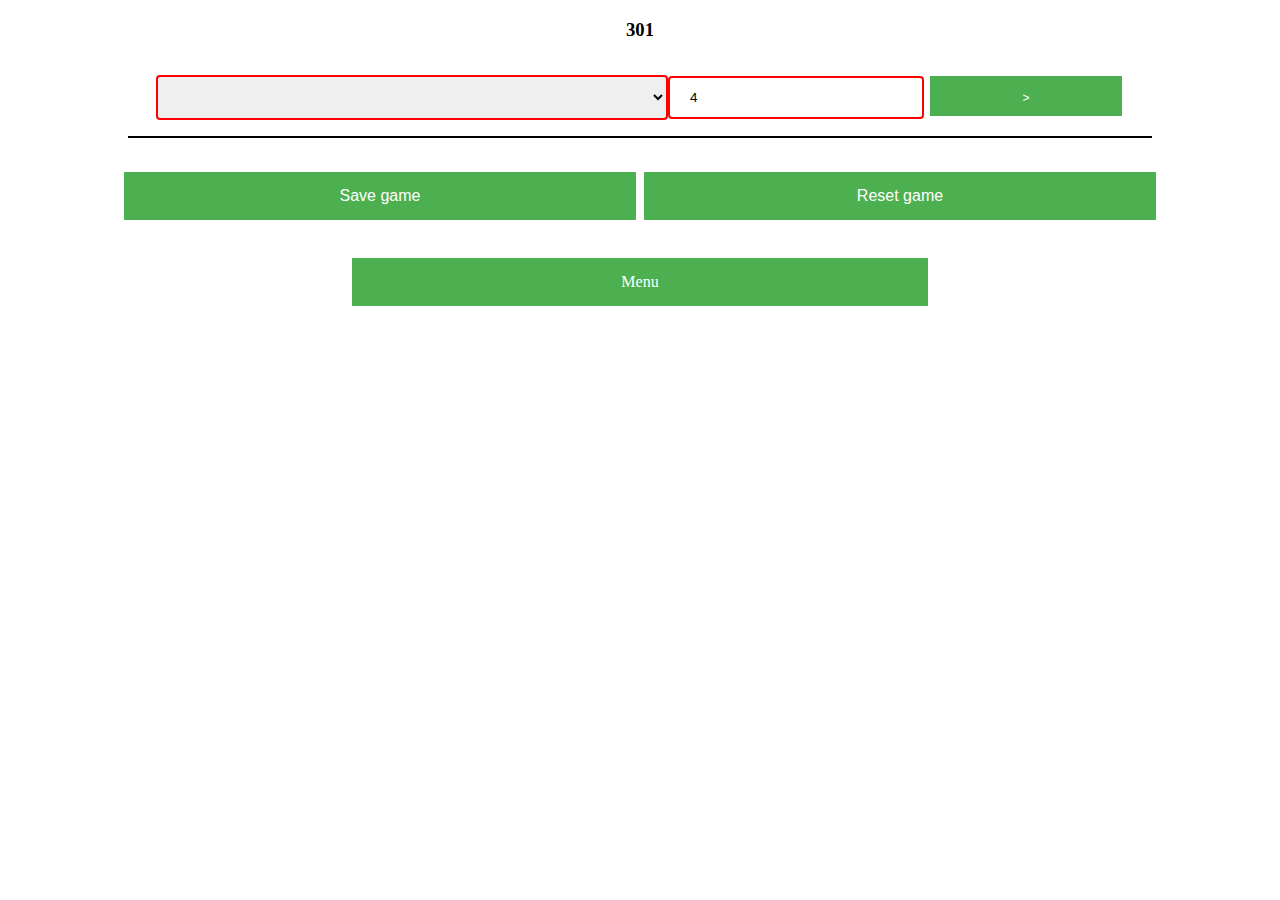
==== 301.html @ 3d4f90cf "Add files via upload" ====
<!DOCTYPE html>
<meta name="viewport" content="width=device-width, initial-scale=1.0, maximum-scale=1.0, user-scalable=0" />
<html>


	<head>
		<link rel="stylesheet" href="css/style.css">
		
		<style> body {padding: 0; margin: 0;} </style>
	</head>
	<body>
	
		<div class="center">
			<h3>301</h3>
			<select id="select" class="myList" class="myList" style="display: none; width: 40%;">
			<input type="number" id="score" placeholder="Scored" value="4" min="0" max="180" style="display: none; width: 20%;">
			<button class="button_compute" id="register" onClick="button_register()" style="display: none;">></button>
			<table id="table" style="display: none; width: 80%;" align="center"></table>
		</div>
		
		
		<div class="center">
			<p id="rules">The goal is to score 301 points. Each player will fire 3 shots turn by turn. Players need to be carefull to not go score over 301 or they will loose he game.</p>
			<p id="info">Number of players :</p>
			<input type="number" id="playerNumber" placeholder="How many players ?" value="4"></input>
			<button class="button_compute" id="go" onClick="button_compute()">></button>
		</div>
		
		
		<div class="center" id="name_holder">

		</div>
		
		
		<div class="center" id="name_holder">
			<button class="button_compute" id="enter_player" onClick="enter_player()" style="display:none;">></button>
		</div>
		
		
		<div class="center">
			<button class="button" id="save" onClick="button_save()" style="display: none;">Save game</button>
			<button class="button" id="reset" onClick="button_reset()" style="display: none;">Reset game</button>
		</div>
		
		
		<div class="center">
			<a class="button_link" href="index.html">Menu</a>
		</div>
		
	</body>
	<script src="js/301.js"></script>
</html>
---- css/style.css ----
table, th, td {
    border: 1px solid black;
}



input[type=number], select {
  width: 70%;
  padding: 12px 20px;
  margin: 16px 0;
  display: inline-block;
  border: 1px solid #ccc;
  border-radius: 4px;
  box-sizing: border-box;
  border:solid 2px red;    
}

input[type=text], select {
  width: 70%;
  padding: 12px 20px;
  margin: 16px 0;
  display: inline-block;
  border: 1px solid #ccc;
  border-radius: 4px;
  box-sizing: border-box;
  border:solid 2px red;    
}

.myList{
  width: 70%;
  padding: 12px 20px;
  margin: 16px 0;
  border: 1px solid #ccc;
  border-radius: 4px;
  box-sizing: border-box;
  border:solid 2px red;    
}


.button {
  background-color: #4CAF50;
  border: none;
  color: white;
  padding: 15px 32px;
  text-align: center;
  text-decoration: none;
  display: inline-block;
  font-size: 16px;
  margin: 4px 2px;
  cursor: pointer;
  width: 40%;
  height: 40 px;
}

.button_compute {
  background-color: #4CAF50;
  border: none;
  color: white;
  padding: 15px 32px;
  text-align: center;
  text-decoration: none;
  display: inline-block;
  font-size: 12px;
  margin: 4px 2px;
  cursor: pointer;
  width: 15%;
  height: 40px;
}

.button_link {
  background-color: #4CAF50;
  border: none;
  color: white;
  padding: 15px 32px;
  text-align: center;
  text-decoration: none;
  display: inline-block;
  font-size: 18px;
  margin: 4px 2px;
  cursor: pointer;
  font-size: 16px;
  width: 40%;
}

.canvas{
  margin-top: 45px;
}

.center {
  width: 100%;
  text-align: center;
  margin-bottom: 30px;
}
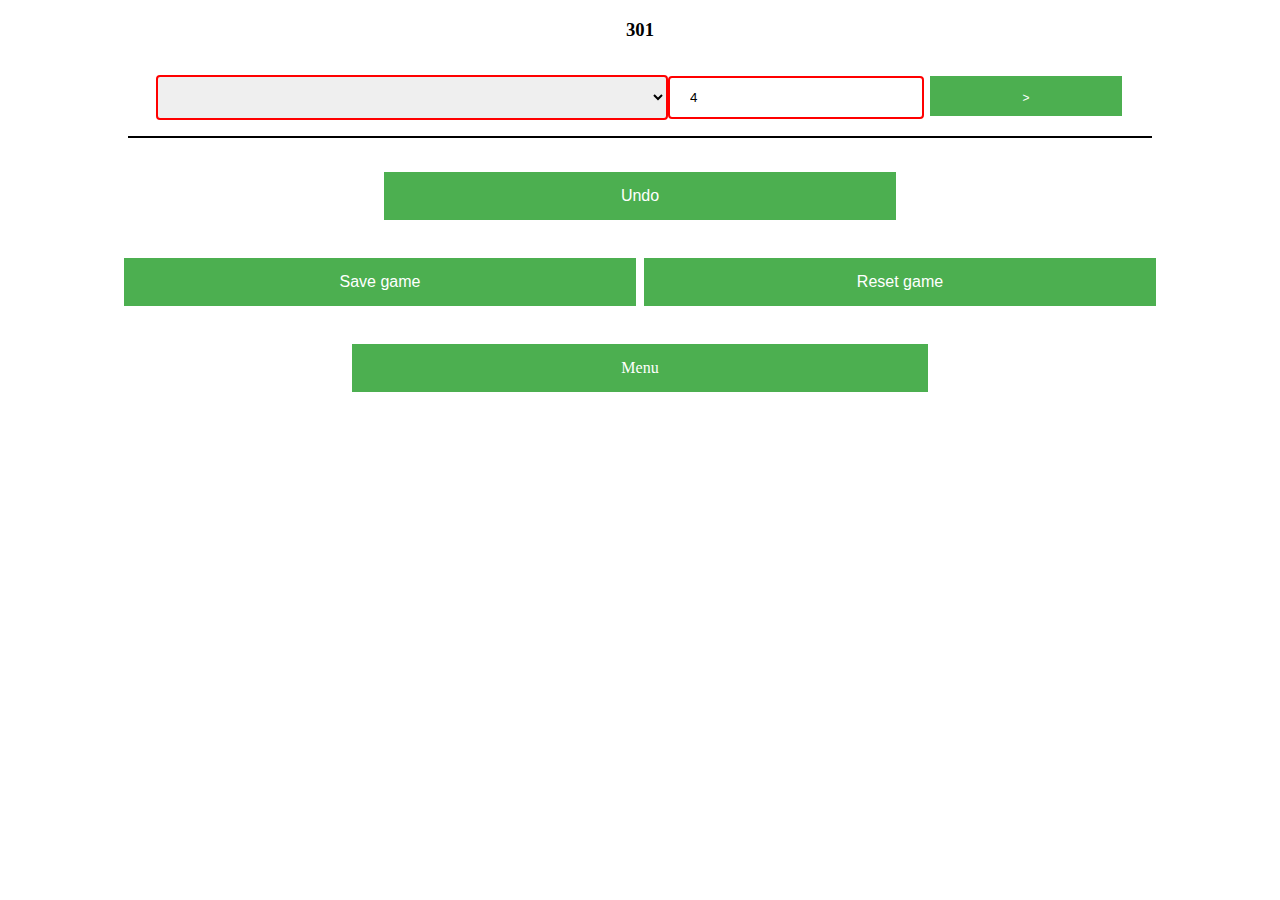
==== commit 132345ad: "Add files via upload" ====
--- a/301.html
+++ b/301.html
@@ -13,7 +13,7 @@
 		<div class="center">
 			<h3>301</h3>
 			<select id="select" class="myList" class="myList" style="display: none; width: 40%;">
-			<input type="number" id="score" placeholder="Scored" value="4" min="0" max="180" style="display: none; width: 20%;">
+			<input type="number" id="score" placeholder="Scored" value="4" style="display: none; width: 20%;">
 			<button class="button_compute" id="register" onClick="button_register()" style="display: none;">></button>
 			<table id="table" style="display: none; width: 80%;" align="center"></table>
 		</div>
@@ -38,6 +38,9 @@
 		
 		
 		<div class="center">
+			<button class="button" id="undo" onClick="button_undo()" style="display: none;">Undo</button>
+		</div>
+		<div class="center">
 			<button class="button" id="save" onClick="button_save()" style="display: none;">Save game</button>
 			<button class="button" id="reset" onClick="button_reset()" style="display: none;">Reset game</button>
 		</div>
